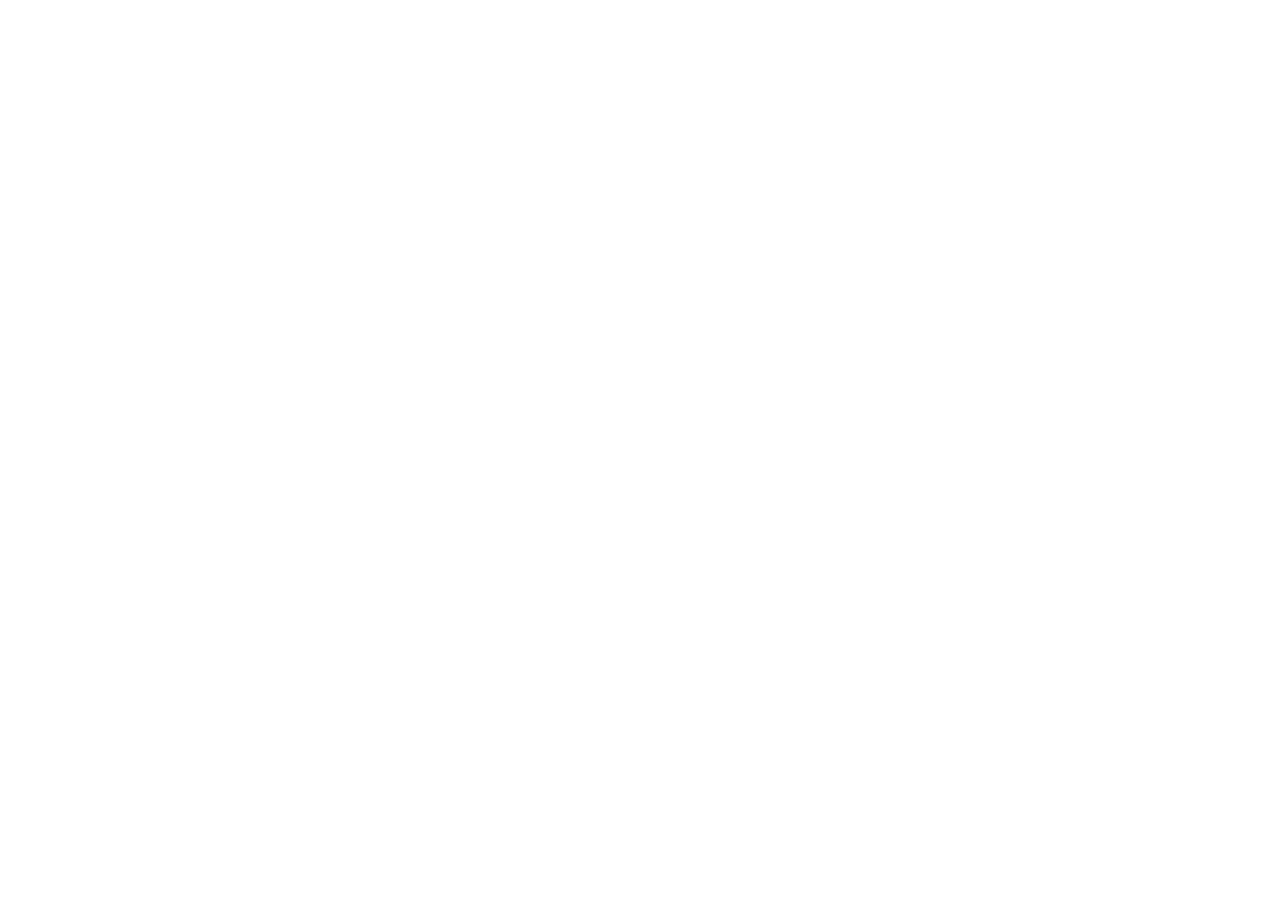
==== liveweb/pdfview.html @ 0b43dd5b "添加项目文件。" ====
<!DOCTYPE html>
<html lang="en">
<head>
    <meta charset="UTF-8">
    <meta http-equiv="X-UA-Compatible" content="IE=edge">
    <meta name="viewport" content="width=device-width, initial-scale=1.0">
    <script src="jquery-3.6.0.js"></script>
    <title>Document</title>
</head>
<body>
    <div id="example1"></div>
    <script src="pdfobject.js"></script>
    <script>
        function getUrlParam(name) {
            var reg = new RegExp("(^|&)" + name + "=([^&]*)(&|$)"); //构造一个含有目标参数的正则表达式对象
            var r = window.location.search.substr(1).match(reg);  //匹配目标参数
            if (r != null) return unescape(r[2]); return null; //返回参数值
        }
     var id = getUrlParam('id');
     PDFObject.embed(id, document.body);
    </script>
    <style>
        .pdfobject { border: 1px solid #666; }
        </style>
</body>
</html>
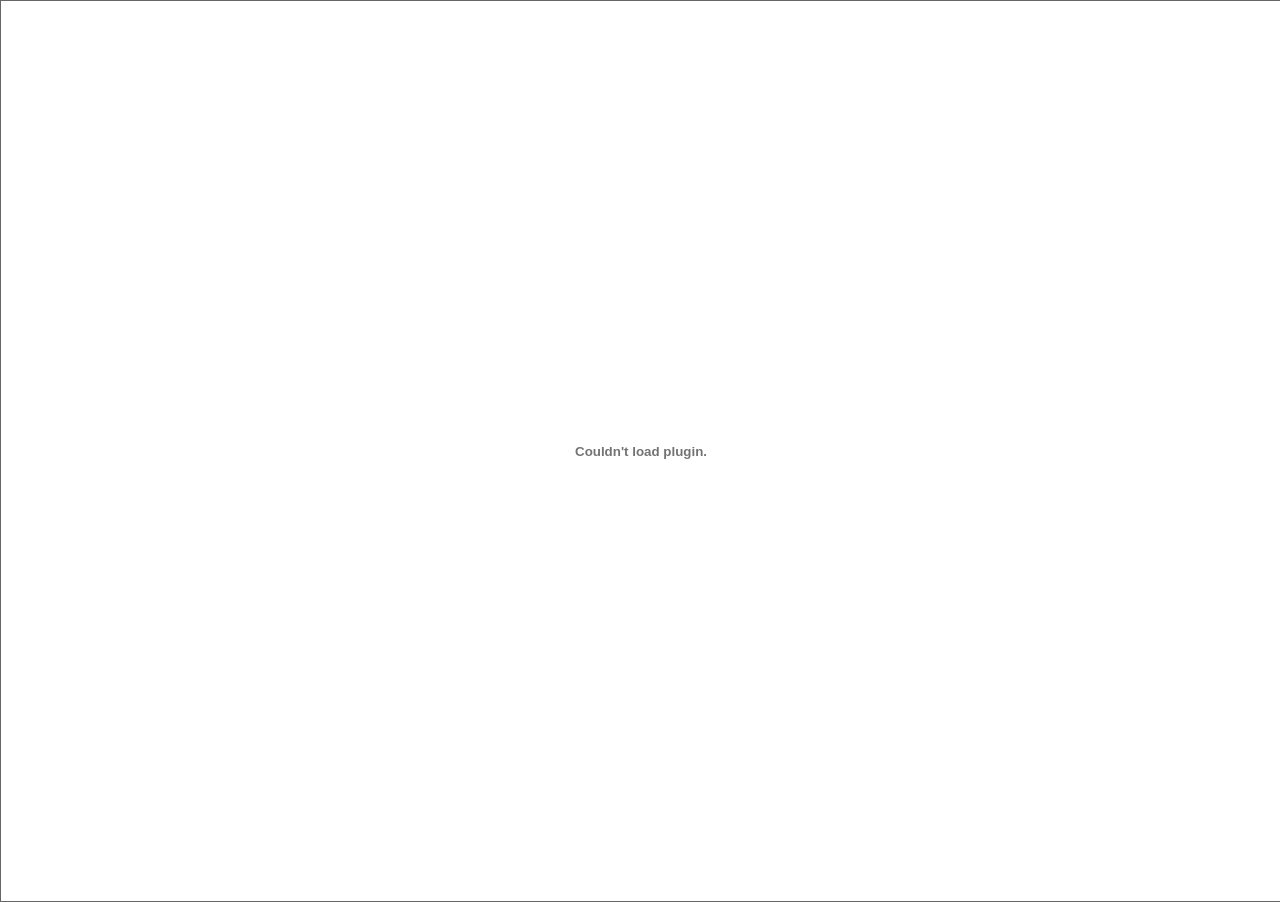
==== commit 4bf71307: "jjj" ====
--- a/liveweb/pdfview.html
+++ b/liveweb/pdfview.html
@@ -16,7 +16,8 @@
             var r = window.location.search.substr(1).match(reg);  //匹配目标参数
             if (r != null) return unescape(r[2]); return null; //返回参数值
         }
-     var id = getUrlParam('id');
+        var id = "/upload/"+getUrlParam('id')+".pdf";
+       
      PDFObject.embed(id, document.body);
     </script>
     <style>
